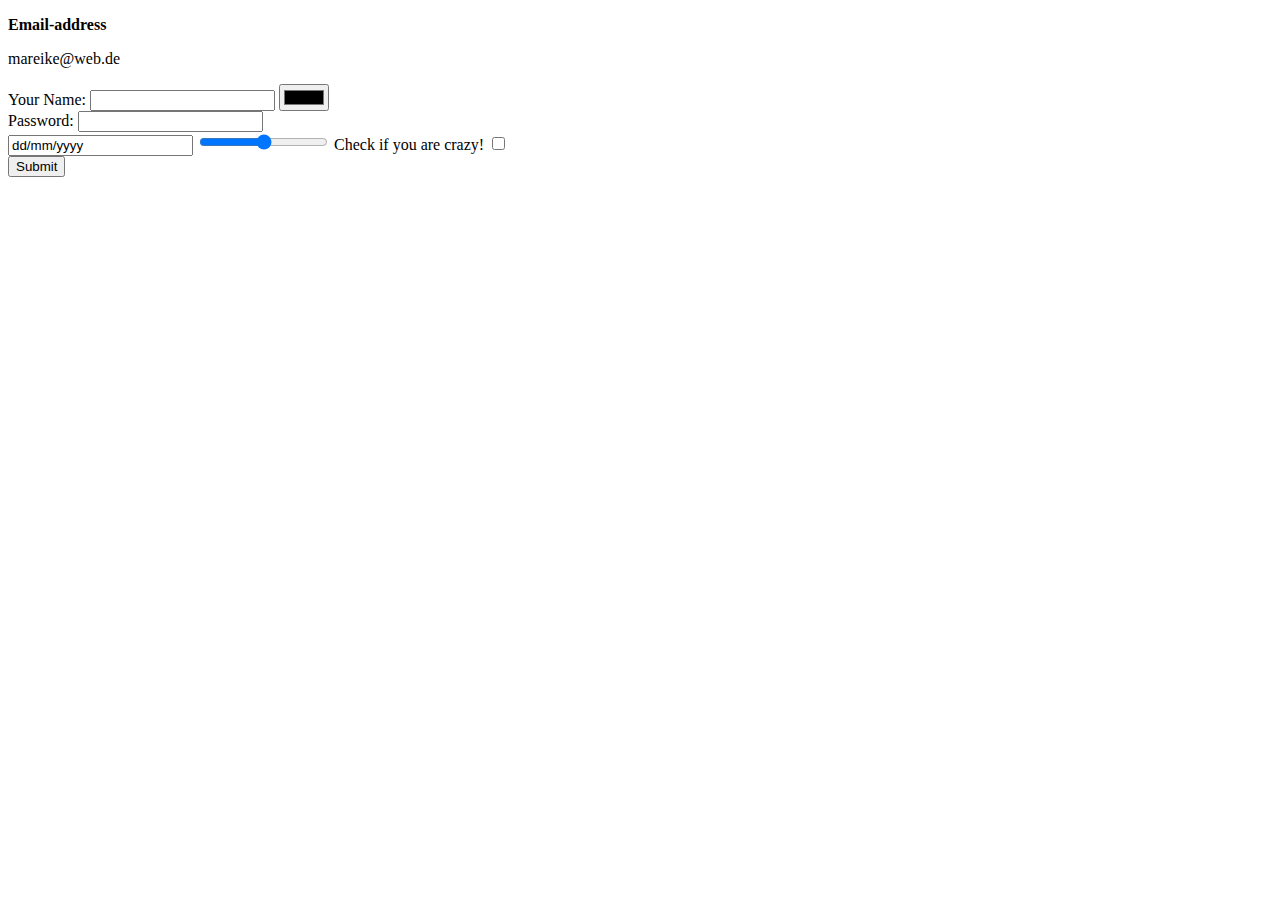
==== contact.html @ e24a2734 "Add initial project to website" ====
<!DOCTYPE html>
<html lang="en" dir="ltr">
  <head>
    <meta charset="utf-8">
    <title>Contact me</title>
  </head>
  <body>
    <p><strong>Email-address</strong></p>
    <p>mareike@web.de</p>

    <form class="" action="index.html" method="post">
      <label>Your Name:</label>
      <input type="text" name="" value="">
      <input type="color" name="" value=""><br>
      <label>Password:</label>
      <input type="password" name="" value=""><br>
      <input type="datetime" value="dd/mm/yyyy">
      <input type="range">
      <label>Check if you are crazy!</label>
      <input type="checkbox" name="" value=""><br>
      <input type="submit" name="">
    </form>

  </body>
</html>
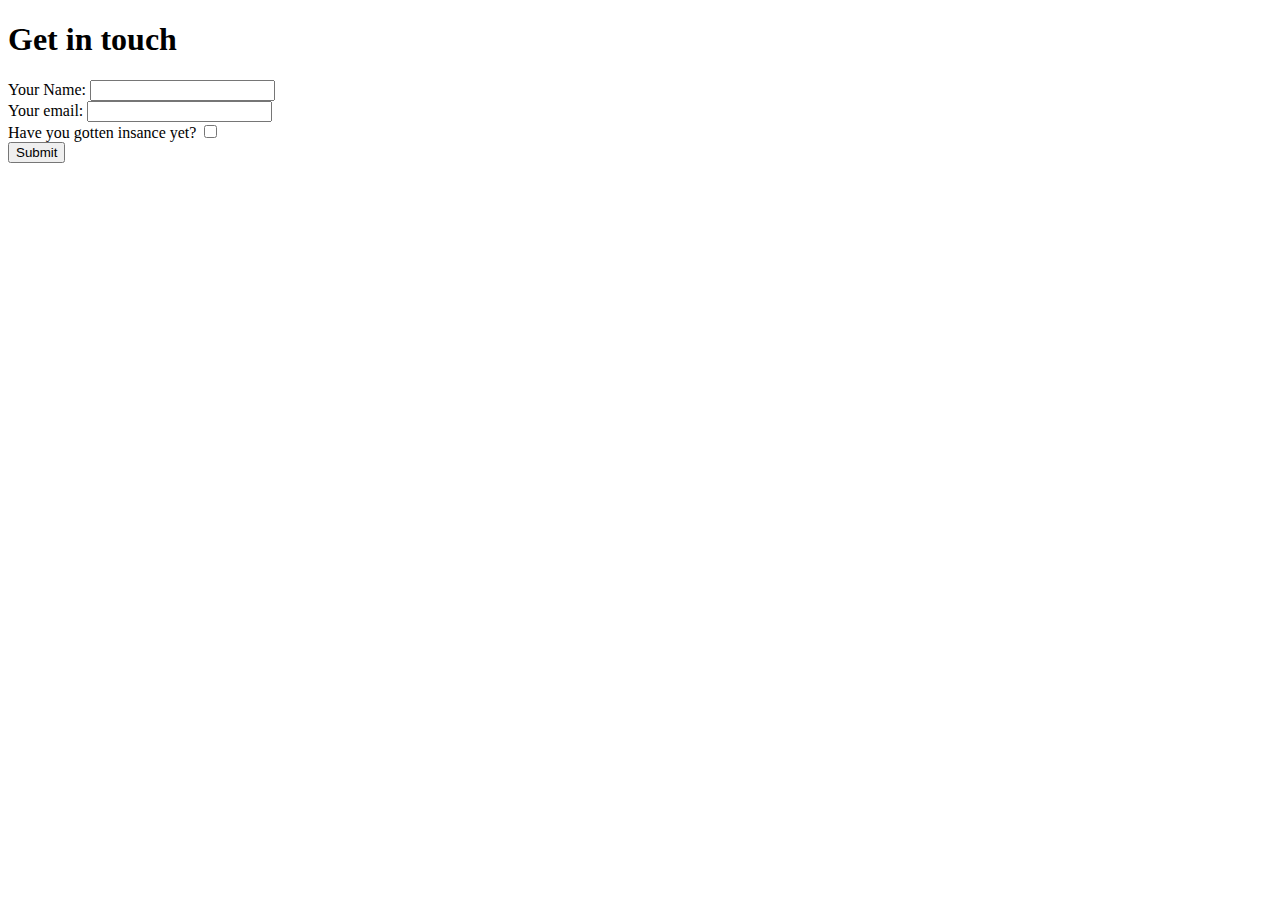
==== commit 5394cb51: "Add files via upload" ====
--- a/contact.html
+++ b/contact.html
@@ -5,18 +5,13 @@
     <title>Contact me</title>
   </head>
   <body>
-    <p><strong>Email-address</strong></p>
-    <p>mareike@web.de</p>
-
+    <h1>Get in touch</h1>
     <form class="" action="index.html" method="post">
       <label>Your Name:</label>
-      <input type="text" name="" value="">
-      <input type="color" name="" value=""><br>
-      <label>Password:</label>
-      <input type="password" name="" value=""><br>
-      <input type="datetime" value="dd/mm/yyyy">
-      <input type="range">
-      <label>Check if you are crazy!</label>
+      <input type="text" name="" value=""><br>
+      <label>Your email:</label>
+      <input type="email" name="" value=""><br>
+      <label>Have you gotten insance yet?</label>
       <input type="checkbox" name="" value=""><br>
       <input type="submit" name="">
     </form>
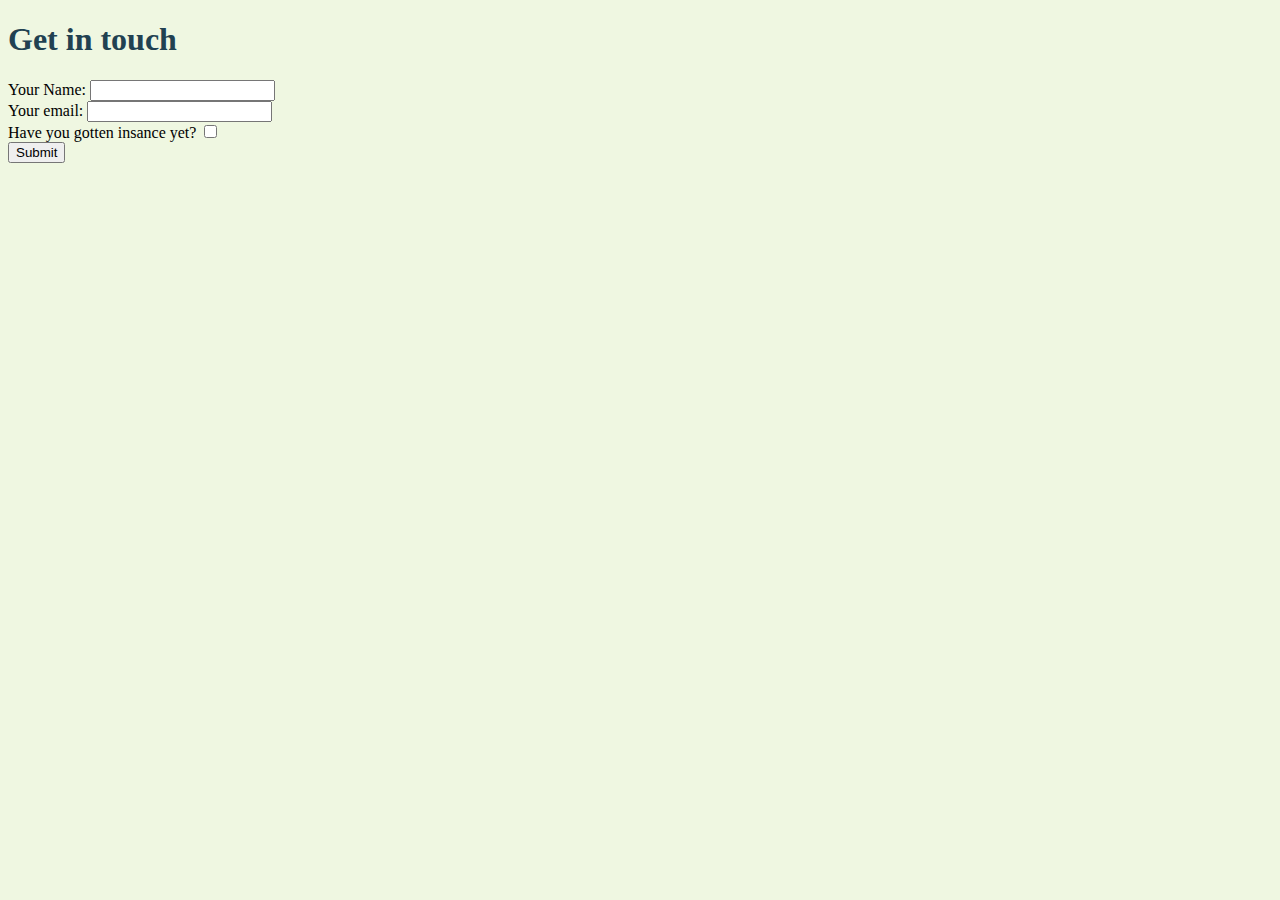
==== commit aca061dc: "Updated version - css file" ====
--- a/contact.html
+++ b/contact.html
@@ -3,6 +3,7 @@
   <head>
     <meta charset="utf-8">
     <title>Contact me</title>
+    <link rel="stylesheet" href="css/styles.css">
   </head>
   <body>
     <h1>Get in touch</h1>
--- a/css/styles.css
+++ b/css/styles.css
@@ -0,0 +1,39 @@
+body {
+  background-color: #eff7e1;
+}
+hr {
+  border-style: none;
+  border-top-style: dotted;
+  border-color: white;
+  border-width: 5px;
+  width: 5%;
+
+}
+img {
+  height: 200px;
+  width: 200px;
+}
+
+a {
+  color: black
+}
+a:hover {
+  color: #f8dc81;
+}
+
+h1 {
+  color: #214151;
+}
+
+h3 {
+  color: #214151;
+
+}
+
+h4 {
+  color: #a2d0c1;
+}
+
+p {
+  color: #a2d0c1;
+}
